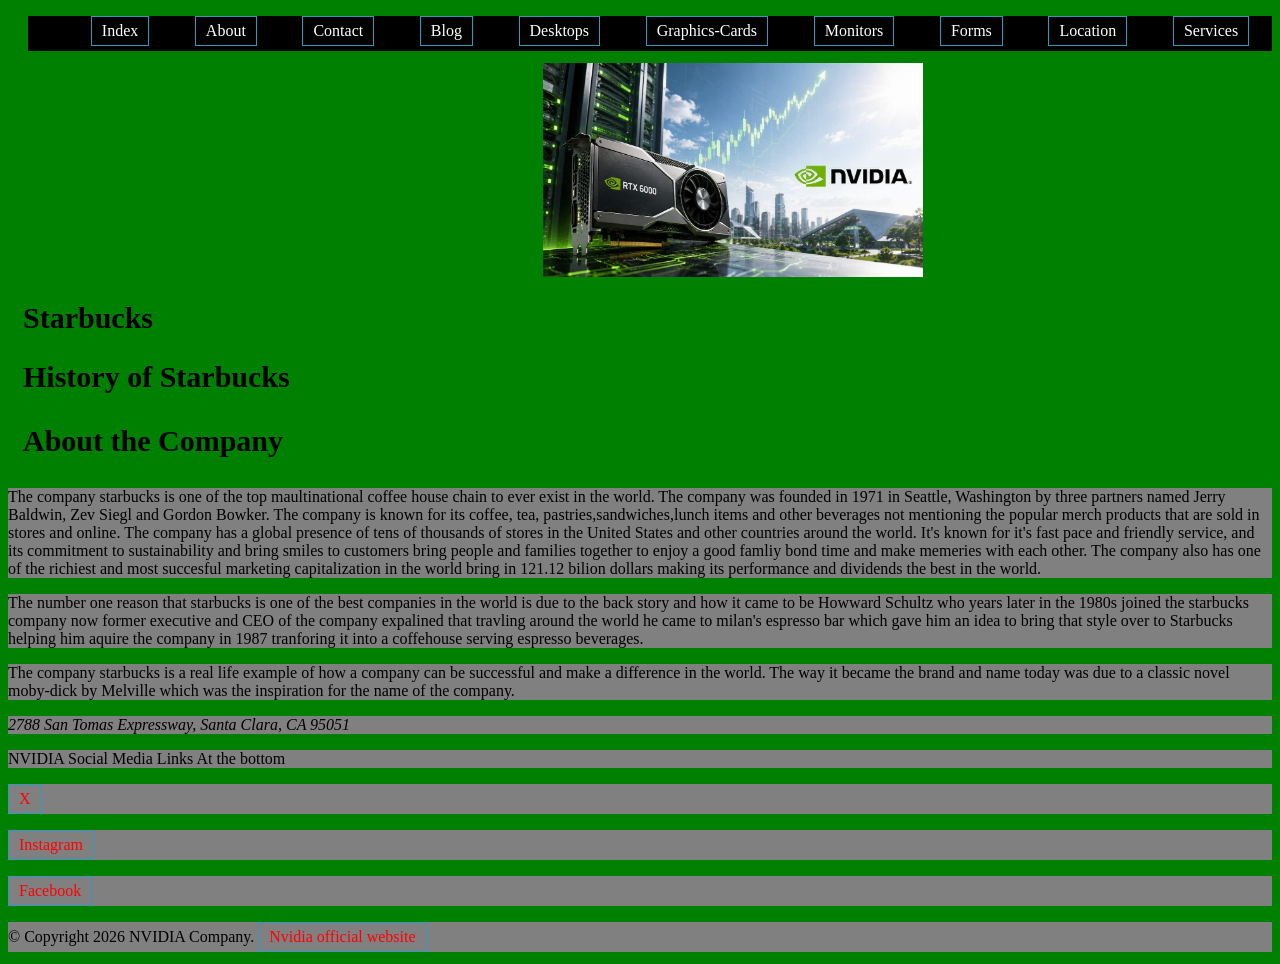
==== about.html @ eacd1b75 "initial commit updated html and CSS files" ====
<!doctype html>
<html lang="en">
  <head>
    <meta charset="UTF-8" />
    <meta name="viewport" content="width=device-width, initial-scale=1.0" />
    <title>About NVIDIA</title>
    <link rel="stylesheet" href="main.css" />
    <style>
      /* General styling using a class */
      .feature-card {
        border: 2px solid #7f8c8d; /* Grayish-blue */
        padding: 20px; /* Adding some space inside the card */
        margin: 20px; /* Adding some space outside the card */
        background-color: gold; /* blue backgraound colorfor the class  */
      }
      /* Styling h2 within a class */
      .feature-card h2 {
        font-size: 20px; /* 20px is the default font size */
        margin-bottom: 10px; /* Adding some space below the heading */
        color: #2c3e50; /* Deeo blue text color */
      }
      .feature-card p {
        margin-bottom: 10px; /* Adding some space below the paragraph */
        color: blue; /* Grayish-blue text color */
      }
      #special-feature {
        background-color: #fde3a7; /* Light gold background color for the id speacial feature */
        border-color: #f39c12; /* Gold border color */
        box-shadow: 0 4px 8px rgba(0, 0, 0, 0.1); /* Adding a shadow */
      }
      a {
        display: inline-block; /* Making the link a block element */
        color: white; /* Bright blue text color */
        text-decoration: none; /* Removing the underline */
        padding: 5px 10px; /* Adding some space inside the link */
        border: 1px solid #3498bd; /* Bright blue border color */
        transition: all 0.3s ease; /* Adding a transition */
      }
      a:hover {
        background-color: blue; /* bright blue background color */
        color: white; /* WHite text color */
      }
    </style>
  </head>
  <body>
    <header>
      <nav>
        <!-- Beginning of the nav element here. -->
        <ul class="menu">
          <li><a href="index.html">Index</a></li>
          <li><a href="about.html">About</a></li>
          <li><a href="contact.html">Contact</a></li>
          <li><a href="blog.html">Blog</a></li>
          <li><a href="desktops.html">Desktops</a></li>
          <li><a href="graphics-cards.html">Graphics-Cards</a></li>
          <li><a href="monitors.html">Monitors</a></li>
          <li><a href="forms.html">Forms</a></li>
          <li><a href="location.html">Location</a></li>
          <li><a href="services.html">Services</a></li>
        </ul>
      </nav>
      <img
        class="png"
        src="images/background.png"
        alt="NVIDIA Company picture"
      />
      <!-- Beginning of the heading elements here. -->
      <h1>Starbucks</h1>
      <h2>History of Starbucks</h2>
    </header>
    <main>
      <!--In my main you'll find information about the company and paragraghs explaining about the starbucks company. -->
      <section>
        <h3>About the Company</h3>
        <div>
          <p class="left-text">
            The company starbucks is one of the top maultinational coffee house
            chain to ever exist in the world. The company was founded in 1971 in
            Seattle, Washington by three partners named Jerry Baldwin, Zev Siegl
            and Gordon Bowker. The company is known for its coffee, tea,
            pastries,sandwiches,lunch items and other beverages not mentioning
            the popular merch products that are sold in stores and online. The
            company has a global presence of tens of thousands of stores in the
            United States and other countries around the world. It's known for
            it's fast pace and friendly service, and its commitment to
            sustainability and bring smiles to customers bring people and
            families together to enjoy a good famliy bond time and make memeries
            with each other. The company also has one of the richiest and most
            succesful marketing capitalization in the world bring in 121.12
            bilion dollars making its performance and dividends the best in the
            world.
          </p>

          <p>
            The number one reason that starbucks is one of the best companies in
            the world is due to the back story and how it came to be Howward
            Schultz who years later in the 1980s joined the starbucks company
            now former executive and CEO of the company expalined that travling
            around the world he came to milan's espresso bar which gave him an
            idea to bring that style over to Starbucks helping him aquire the
            company in 1987 tranforing it into a coffehouse serving espresso
            beverages.
          </p>

          <p>
            The company starbucks is a real life example of how a company can be
            successful and make a difference in the world. The way it became the
            brand and name today was due to a classic novel moby-dick by
            Melville which was the inspiration for the name of the company.
          </p>
        </div>
        <!--The beginnig of the footer element goes here. -->
        <footer>
          <address>
            <p>2788 San Tomas Expressway, Santa Clara, CA 95051</p>
          </address>
          <p>NVIDIA Social Media Links At the bottom</p>
          <p>
            <a href="https://x.com/nvidia">X</a>
          </p>
          <p>
            <a href="https://www.instagram.com/nvidia/">Instagram</a>
          </p>
          <p>
            <a href="https://www.facebook.com/nvidiaeurope/">Facebook</a>
          </p>
          <!--In the footer will belong a p and the copy rigth of NVIDIA COMPANY Website link -->
          <p>
            &copy; Copyright 2026 NVIDIA Company.
            <a href="https://www.nvidia.com/en-us/" target="_blank"
              >Nvidia official website</a
            >
          </p>
        </footer>
      </section>
    </main>
  </body>
</html>
---- main.css ----
html {
  padding: 0; /* My html padding is 0. */
}
head {
  color: black; /* My head color is black ic color. */
}
meta {
  color: black; /* My meta color is black in color. */
}
title {
  padding: 0; /* My tittle padding is 0. */
}
link {
  padding: 0; /* My link padding is 0. */
}
body {
  color: black; /* My body is black in color. */
}
header {
  color: black; /* My header is black in color. */
}
/* My h1, h2, h3, h4, h5, are green in color for visible eye sight. */
h1,
h2,
h3 {
  color: black;
  font-size: 30px;
  padding-left: 15px;
}
video,
audio {
  padding-left: 575px; /* My video and audio will be in the center of the page. */
}
form {
  padding: 0; /* My form my padding is 0. */
}
label {
  padding: 0; /* My labels padding is 0. */
}
input {
  padding: 0; /* My input padding is 0. */
}
img {
  width: 380px; /* My image will be 380px. */
  padding-left: 535px; /* My image will be in the center page. */
}
br {
  padding: 0; /* My br padding is 0. */
}
select {
  padding: 0; /* my select padding is 0. */
}
option {
  padding: 0; /* My option padding is 0. */
}
textarea {
  padding: 0; /* My textarea padding is 0. */
}
.external-css {
  color: black; /* Teal text color */
  background-color: gray; /* My background-color is gray. */
}
/* Resetting some defaults styles using multiple selectors separated by commas */
body {
  background-color: green; /* green body background color */
}
.menu {
  display: flex; /* My menu will have a display flex. */
  justify-content: space-around; /* My justify-content will be space around. */
}
p {
  font-size: 16px; /* 16px is the default font size */
  color: black; /* Grayish-blue */
  margin-bottom: 12px; /* Adding some space below the paragragh */
  background-color: gray; /* Adding gray to my background-coor */
}
p a {
  color: red; /* Applies the red text color to the link within a paragragh block but bot to the entire paragragh */
  text-decoration: none; /* Removing the underline */
}
/* Styling the unodered list */
ul {
  list-style-type: none; /* Removing the bullet paoints */
  margin-left: 20px; /* Indentng the list */
  margin-bottom: 12px; /* Adding some space below the list */
  background-color: black; /* My background-color id black. */
}
ul li {
  margin-bottom: 5px; /* Adding some space below each list item */
  color: blue; /* Grayish-blue text color */
}
/* Styling the unodered list within a div */
div ul {
  list-style-type: square; /* Adding the bullet points back */
}
/* General styling using a class */
.feature-card {
  border: 2px solid #7f8c8d; /* Grayish-blue */
  padding: 20px; /* Adding some space inside the card */
  margin: 20px; /* Adding some space outside the card */
  background-color: gold; /* blue backgraound colorfor the class  */
}
/* Styling h2 within a class */
.feature-card h2 {
  font-size: 20px; /* 20px is the default font size */
  margin-bottom: 10px; /* Adding some space below the heading */
  color: #2c3e50; /* Deeo blue text color */
}
.feature-card p {
  margin-bottom: 10px; /* Adding some space below the paragraph */
  color: blue; /* Grayish-blue text color */
}
#special-feature {
  background-color: #fde3a7; /* Light gold background color for the id speacial feature */
  border-color: #f39c12; /* Gold border color */
  box-shadow: 0 4px 8px rgba(0, 0, 0, 0.1); /* Adding a shadow */
}
a {
  display: inline-block; /* Making the link a block element */
  color: white; /* Bright blue text color */
  text-decoration: none; /* Removing the underline */
  padding: 5px 10px; /* Adding some space inside the link */
  border: 1px solid #3498bd; /* Bright blue border color */
  transition: all 0.3s ease; /* Adding a transition */
}
a:hover {
  background-color: blue; /* bright blue background color */
  color: white; /* WHite text color */
}
button {
  padding: 5px 10px; /* Adding some space inside the butoon */
  border: none; /* Removing the border */
  background-color: #ecf0f1; /* Light gray background color */
  cursor: pointer; /* Changing the cursor to a pointer */
  transition: all 0.3s ease; /* Adding a transition */
}
/* Conditional styling for the hover state */
button:hover {
  background-color: red; /* Red backgorund color */
}
nav {
  color: black; /* My nav is b=black in color */
}
section {
  color: black; /* My section is black in color */
}
main {
  color: black; /* My main is black in colro */
}
footer {
  color: black; /* My footer is black in color */
}
address {
  padding: 0; /* My address padding is 0. */
}
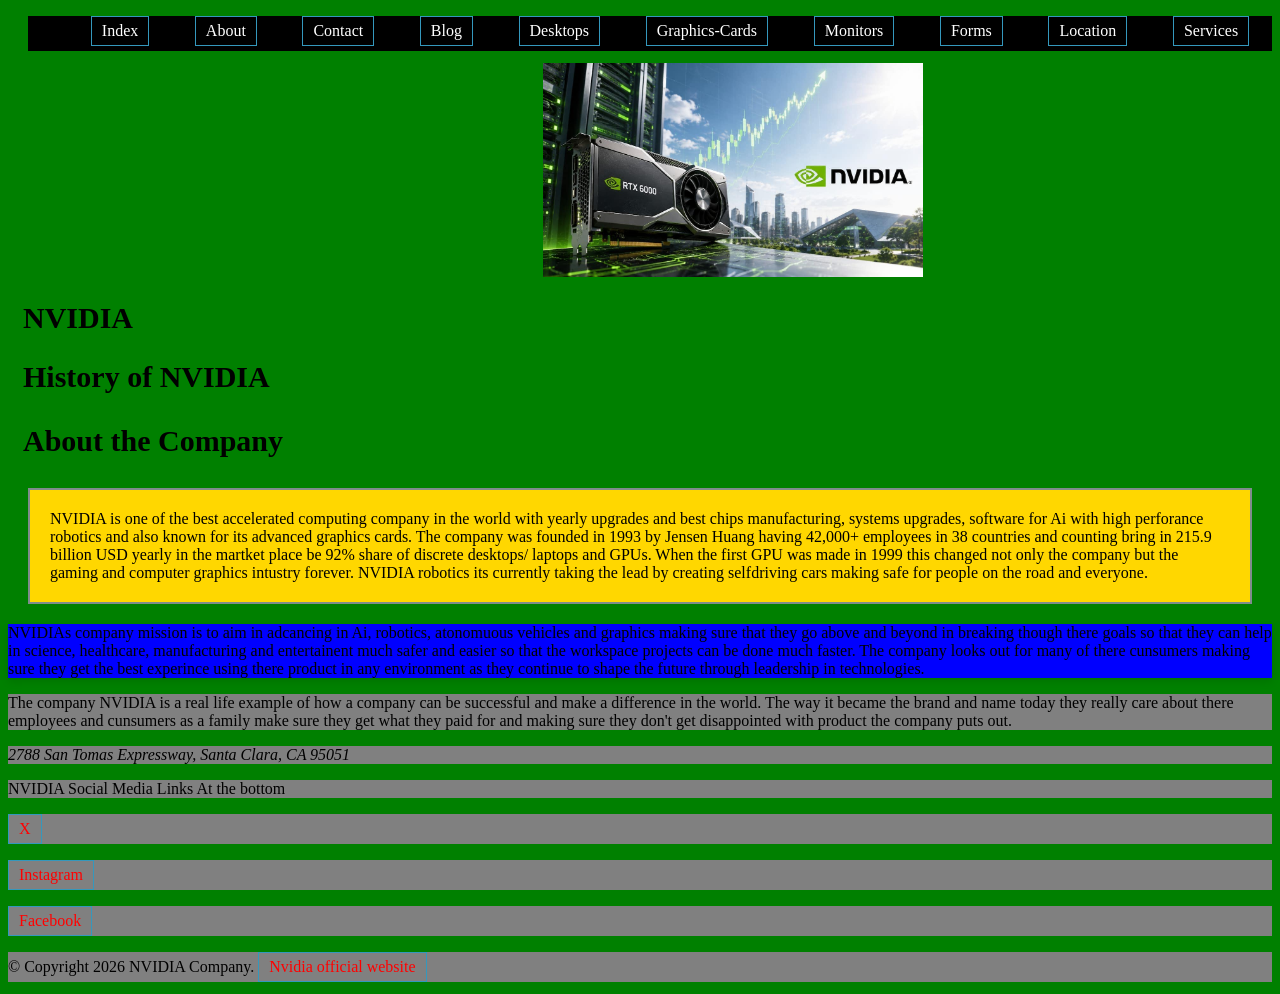
==== commit 4333e5aa: "initial commit updated html,CSS and readme files" ====
--- a/about.html
+++ b/about.html
@@ -24,7 +24,7 @@
         color: blue; /* Grayish-blue text color */
       }
       #special-feature {
-        background-color: #fde3a7; /* Light gold background color for the id speacial feature */
+        background-color: blue; /* Light gold background color for the id speacial feature */
         border-color: #f39c12; /* Gold border color */
         box-shadow: 0 4px 8px rgba(0, 0, 0, 0.1); /* Adding a shadow */
       }
@@ -65,48 +65,46 @@
         alt="NVIDIA Company picture"
       />
       <!-- Beginning of the heading elements here. -->
-      <h1>Starbucks</h1>
-      <h2>History of Starbucks</h2>
+      <h1>NVIDIA</h1>
+      <h2>History of NVIDIA</h2>
     </header>
     <main>
       <!--In my main you'll find information about the company and paragraghs explaining about the starbucks company. -->
       <section>
         <h3>About the Company</h3>
         <div>
-          <p class="left-text">
-            The company starbucks is one of the top maultinational coffee house
-            chain to ever exist in the world. The company was founded in 1971 in
-            Seattle, Washington by three partners named Jerry Baldwin, Zev Siegl
-            and Gordon Bowker. The company is known for its coffee, tea,
-            pastries,sandwiches,lunch items and other beverages not mentioning
-            the popular merch products that are sold in stores and online. The
-            company has a global presence of tens of thousands of stores in the
-            United States and other countries around the world. It's known for
-            it's fast pace and friendly service, and its commitment to
-            sustainability and bring smiles to customers bring people and
-            families together to enjoy a good famliy bond time and make memeries
-            with each other. The company also has one of the richiest and most
-            succesful marketing capitalization in the world bring in 121.12
-            bilion dollars making its performance and dividends the best in the
-            world.
+          <p class="left-text feature-card">
+            NVIDIA is one of the best accelerated computing company in the world
+            with yearly upgrades and best chips manufacturing, systems upgrades,
+            software for Ai with high perforance robotics and also known for its
+            advanced graphics cards. The company was founded in 1993 by Jensen
+            Huang having 42,000+ employees in 38 countries and counting bring in
+            215.9 billion USD yearly in the martket place be 92% share of
+            discrete desktops/ laptops and GPUs. When the first GPU was made in
+            1999 this changed not only the company but the gaming and computer
+            graphics intustry forever. NVIDIA robotics its currently taking the
+            lead by creating selfdriving cars making safe for people on the road
+            and everyone.
+          </p>
+
+          <p id="special-feature">
+            NVIDIAs company mission is to aim in adcancing in Ai, robotics,
+            atonomuous vehicles and graphics making sure that they go above and
+            beyond in breaking though there goals so that they can help in
+            science, healthcare, manufacturing and entertainent much safer and
+            easier so that the workspace projects can be done much faster. The
+            company looks out for many of there cunsumers making sure they get
+            the best experince using there product in any environment as they
+            continue to shape the future through leadership in technologies.
           </p>
 
           <p>
-            The number one reason that starbucks is one of the best companies in
-            the world is due to the back story and how it came to be Howward
-            Schultz who years later in the 1980s joined the starbucks company
-            now former executive and CEO of the company expalined that travling
-            around the world he came to milan's espresso bar which gave him an
-            idea to bring that style over to Starbucks helping him aquire the
-            company in 1987 tranforing it into a coffehouse serving espresso
-            beverages.
-          </p>
-
-          <p>
-            The company starbucks is a real life example of how a company can be
+            The company NVIDIA is a real life example of how a company can be
             successful and make a difference in the world. The way it became the
-            brand and name today was due to a classic novel moby-dick by
-            Melville which was the inspiration for the name of the company.
+            brand and name today they really care about there employees and
+            cunsumers as a family make sure they get what they paid for and
+            making sure they don't get disappointed with product the company
+            puts out.
           </p>
         </div>
         <!--The beginnig of the footer element goes here. -->
--- a/main.css
+++ b/main.css
@@ -111,7 +111,7 @@
   color: blue; /* Grayish-blue text color */
 }
 #special-feature {
-  background-color: #fde3a7; /* Light gold background color for the id speacial feature */
+  background-color: blue; /* Light gold background color for the id speacial feature */
   border-color: #f39c12; /* Gold border color */
   box-shadow: 0 4px 8px rgba(0, 0, 0, 0.1); /* Adding a shadow */
 }
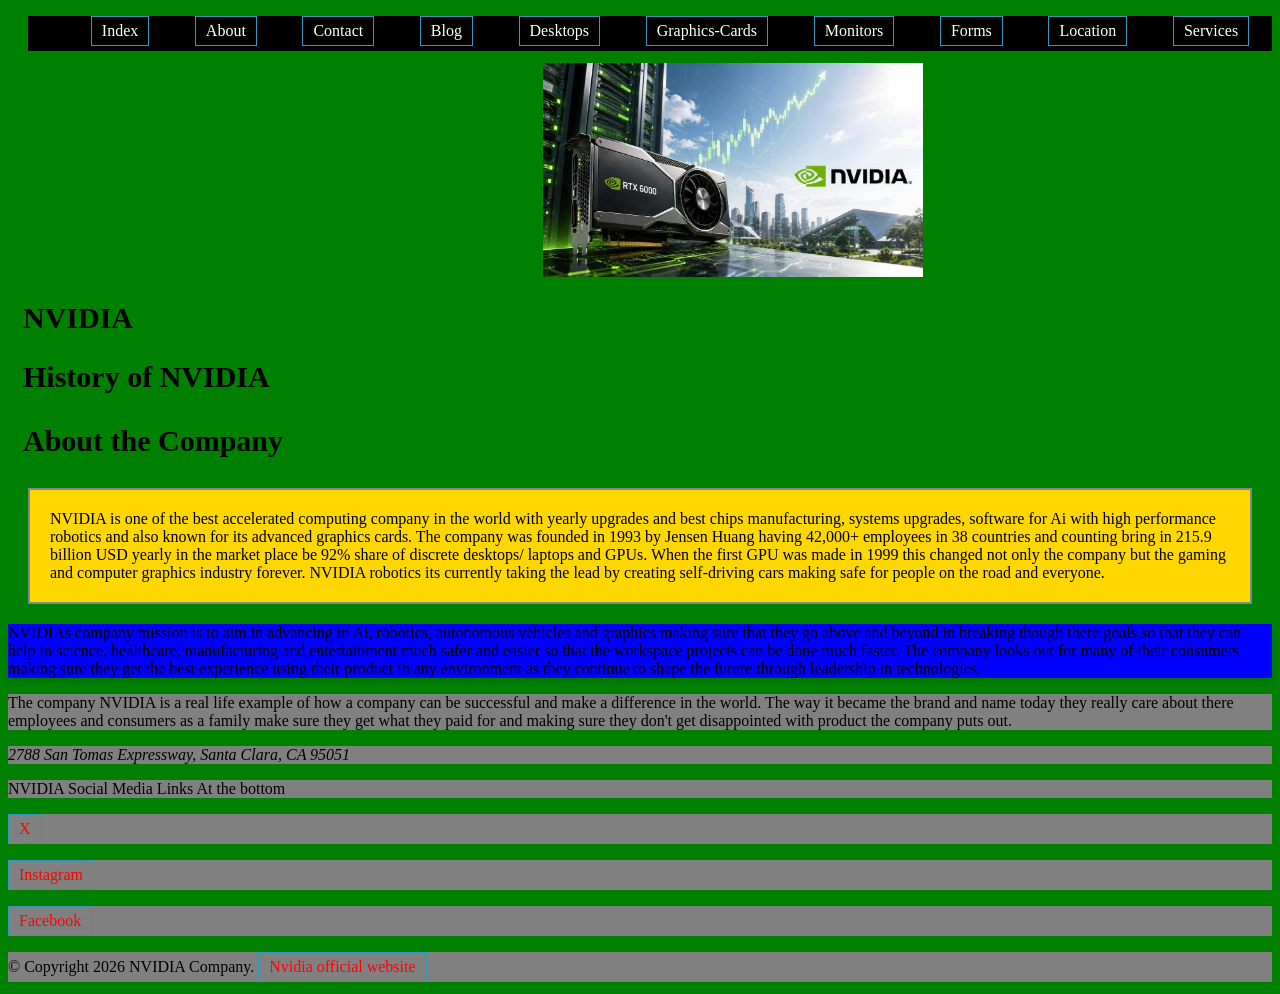
==== commit e7919454: "Initial commit updated my html, CSS and readme.md files" ====
--- a/about.html
+++ b/about.html
@@ -3,44 +3,8 @@
   <head>
     <meta charset="UTF-8" />
     <meta name="viewport" content="width=device-width, initial-scale=1.0" />
-    <title>About NVIDIA</title>
+    <title>About page | NVIDIA Tech</title>
     <link rel="stylesheet" href="main.css" />
-    <style>
-      /* General styling using a class */
-      .feature-card {
-        border: 2px solid #7f8c8d; /* Grayish-blue */
-        padding: 20px; /* Adding some space inside the card */
-        margin: 20px; /* Adding some space outside the card */
-        background-color: gold; /* blue backgraound colorfor the class  */
-      }
-      /* Styling h2 within a class */
-      .feature-card h2 {
-        font-size: 20px; /* 20px is the default font size */
-        margin-bottom: 10px; /* Adding some space below the heading */
-        color: #2c3e50; /* Deeo blue text color */
-      }
-      .feature-card p {
-        margin-bottom: 10px; /* Adding some space below the paragraph */
-        color: blue; /* Grayish-blue text color */
-      }
-      #special-feature {
-        background-color: blue; /* Light gold background color for the id speacial feature */
-        border-color: #f39c12; /* Gold border color */
-        box-shadow: 0 4px 8px rgba(0, 0, 0, 0.1); /* Adding a shadow */
-      }
-      a {
-        display: inline-block; /* Making the link a block element */
-        color: white; /* Bright blue text color */
-        text-decoration: none; /* Removing the underline */
-        padding: 5px 10px; /* Adding some space inside the link */
-        border: 1px solid #3498bd; /* Bright blue border color */
-        transition: all 0.3s ease; /* Adding a transition */
-      }
-      a:hover {
-        background-color: blue; /* bright blue background color */
-        color: white; /* WHite text color */
-      }
-    </style>
   </head>
   <body>
     <header>
@@ -69,32 +33,32 @@
       <h2>History of NVIDIA</h2>
     </header>
     <main>
-      <!--In my main you'll find information about the company and paragraghs explaining about the starbucks company. -->
+      <!--In my main you'll find information about the company and paragraphs explaining about the NVIDIA company. -->
       <section>
         <h3>About the Company</h3>
         <div>
           <p class="left-text feature-card">
             NVIDIA is one of the best accelerated computing company in the world
             with yearly upgrades and best chips manufacturing, systems upgrades,
-            software for Ai with high perforance robotics and also known for its
-            advanced graphics cards. The company was founded in 1993 by Jensen
-            Huang having 42,000+ employees in 38 countries and counting bring in
-            215.9 billion USD yearly in the martket place be 92% share of
-            discrete desktops/ laptops and GPUs. When the first GPU was made in
-            1999 this changed not only the company but the gaming and computer
-            graphics intustry forever. NVIDIA robotics its currently taking the
-            lead by creating selfdriving cars making safe for people on the road
-            and everyone.
+            software for Ai with high performance robotics and also known for
+            its advanced graphics cards. The company was founded in 1993 by
+            Jensen Huang having 42,000+ employees in 38 countries and counting
+            bring in 215.9 billion USD yearly in the market place be 92% share
+            of discrete desktops/ laptops and GPUs. When the first GPU was made
+            in 1999 this changed not only the company but the gaming and
+            computer graphics industry forever. NVIDIA robotics its currently
+            taking the lead by creating self-driving cars making safe for people
+            on the road and everyone.
           </p>
 
           <p id="special-feature">
-            NVIDIAs company mission is to aim in adcancing in Ai, robotics,
-            atonomuous vehicles and graphics making sure that they go above and
+            NVIDIAs company mission is to aim in advancing in Ai, robotics,
+            autonomous vehicles and graphics making sure that they go above and
             beyond in breaking though there goals so that they can help in
-            science, healthcare, manufacturing and entertainent much safer and
+            science, healthcare, manufacturing and entertainment much safer and
             easier so that the workspace projects can be done much faster. The
-            company looks out for many of there cunsumers making sure they get
-            the best experince using there product in any environment as they
+            company looks out for many of their consumers making sure they get
+            the best experience using their product in any environment as they
             continue to shape the future through leadership in technologies.
           </p>
 
@@ -102,12 +66,12 @@
             The company NVIDIA is a real life example of how a company can be
             successful and make a difference in the world. The way it became the
             brand and name today they really care about there employees and
-            cunsumers as a family make sure they get what they paid for and
+            consumers as a family make sure they get what they paid for and
             making sure they don't get disappointed with product the company
             puts out.
           </p>
         </div>
-        <!--The beginnig of the footer element goes here. -->
+        <!--The beginning of the footer element goes here. -->
         <footer>
           <address>
             <p>2788 San Tomas Expressway, Santa Clara, CA 95051</p>
@@ -122,7 +86,7 @@
           <p>
             <a href="https://www.facebook.com/nvidiaeurope/">Facebook</a>
           </p>
-          <!--In the footer will belong a p and the copy rigth of NVIDIA COMPANY Website link -->
+          <!--In the footer will belong a p and the copy right of NVIDIA COMPANY Website link -->
           <p>
             &copy; Copyright 2026 NVIDIA Company.
             <a href="https://www.nvidia.com/en-us/" target="_blank"
--- a/main.css
+++ b/main.css
@@ -15,18 +15,73 @@
 }
 body {
   color: black; /* My body is black in color. */
+  background-color: green; /* green body background color */
 }
 header {
   color: black; /* My header is black in color. */
 }
+nav {
+  color: black; /* My nav is b=black in color */
+}
+main {
+  color: black; /* My main is black in color */
+}
+/* Styling the unordered list */
+ul {
+  list-style-type: none; /* Removing the bullet points */
+  margin-left: 20px; /* Indenting the list */
+  margin-bottom: 12px; /* Adding some space below the list */
+  background-color: black; /* My background-color is black. */
+}
+li {
+  padding: 0; /* My li padding is 0. */
+}
+ul li {
+  margin-bottom: 5px; /* Adding some space below each list item */
+  color: blue; /* Grayish-blue text color */
+}
+img {
+  width: 380px; /* My image will be 380px. */
+  padding-left: 535px; /* My image will be in the center page. */
+}
 /* My h1, h2, h3, h4, h5, are green in color for visible eye sight. */
 h1,
 h2,
-h3 {
+h3,
+h4,
+h5 {
   color: black;
   font-size: 30px;
   padding-left: 15px;
 }
+main {
+  color: black; /* My main is black in color. */
+}
+section {
+  color: black; /* My section is black in color */
+}
+div ul {
+  list-style-type: square; /* Adding the bullet points back */
+}
+/* My div is black in color. */
+div {
+  color: black;
+}
+/* My p Is black in color, my font-size it 16px, margin-bottom is 12px and background-color is gray. */
+p {
+  font-size: 16px; /* 16px is the default font size */
+  color: black; /* Grayish-blue */
+  margin-bottom: 12px; /* Adding some space below the paragraph */
+  background-color: gray; /* Adding gray to my background-color */
+}
+p a {
+  color: red; /* Applies the red text color to the link within a paragraph block but not to the entire paragraph */
+  text-decoration: none; /* Removing the underline */
+}
+a {
+  padding: 0; /* my a padding is 0. */
+}
+/* My video and audio padding is 575px. */
 video,
 audio {
   padding-left: 575px; /* My video and audio will be in the center of the page. */
@@ -39,10 +94,6 @@
 }
 input {
   padding: 0; /* My input padding is 0. */
-}
-img {
-  width: 380px; /* My image will be 380px. */
-  padding-left: 535px; /* My image will be in the center page. */
 }
 br {
   padding: 0; /* My br padding is 0. */
@@ -60,58 +111,29 @@
   color: black; /* Teal text color */
   background-color: gray; /* My background-color is gray. */
 }
-/* Resetting some defaults styles using multiple selectors separated by commas */
-body {
-  background-color: green; /* green body background color */
-}
 .menu {
   display: flex; /* My menu will have a display flex. */
   justify-content: space-around; /* My justify-content will be space around. */
-}
-p {
-  font-size: 16px; /* 16px is the default font size */
-  color: black; /* Grayish-blue */
-  margin-bottom: 12px; /* Adding some space below the paragragh */
-  background-color: gray; /* Adding gray to my background-coor */
-}
-p a {
-  color: red; /* Applies the red text color to the link within a paragragh block but bot to the entire paragragh */
-  text-decoration: none; /* Removing the underline */
-}
-/* Styling the unodered list */
-ul {
-  list-style-type: none; /* Removing the bullet paoints */
-  margin-left: 20px; /* Indentng the list */
-  margin-bottom: 12px; /* Adding some space below the list */
-  background-color: black; /* My background-color id black. */
-}
-ul li {
-  margin-bottom: 5px; /* Adding some space below each list item */
-  color: blue; /* Grayish-blue text color */
-}
-/* Styling the unodered list within a div */
-div ul {
-  list-style-type: square; /* Adding the bullet points back */
 }
 /* General styling using a class */
 .feature-card {
   border: 2px solid #7f8c8d; /* Grayish-blue */
   padding: 20px; /* Adding some space inside the card */
   margin: 20px; /* Adding some space outside the card */
-  background-color: gold; /* blue backgraound colorfor the class  */
+  background-color: gold; /* Blue background color for the class. */
 }
 /* Styling h2 within a class */
 .feature-card h2 {
   font-size: 20px; /* 20px is the default font size */
   margin-bottom: 10px; /* Adding some space below the heading */
-  color: #2c3e50; /* Deeo blue text color */
+  color: #2c3e50; /* Deep blue text color */
 }
 .feature-card p {
   margin-bottom: 10px; /* Adding some space below the paragraph */
   color: blue; /* Grayish-blue text color */
 }
 #special-feature {
-  background-color: blue; /* Light gold background color for the id speacial feature */
+  background-color: blue; /* Light gold background color for the id special feature */
   border-color: #f39c12; /* Gold border color */
   box-shadow: 0 4px 8px rgba(0, 0, 0, 0.1); /* Adding a shadow */
 }
@@ -128,7 +150,7 @@
   color: white; /* WHite text color */
 }
 button {
-  padding: 5px 10px; /* Adding some space inside the butoon */
+  padding: 5px 10px; /* Adding some space inside the button */
   border: none; /* Removing the border */
   background-color: #ecf0f1; /* Light gray background color */
   cursor: pointer; /* Changing the cursor to a pointer */
@@ -136,16 +158,7 @@
 }
 /* Conditional styling for the hover state */
 button:hover {
-  background-color: red; /* Red backgorund color */
-}
-nav {
-  color: black; /* My nav is b=black in color */
-}
-section {
-  color: black; /* My section is black in color */
-}
-main {
-  color: black; /* My main is black in colro */
+  background-color: red; /* Red background color */
 }
 footer {
   color: black; /* My footer is black in color */
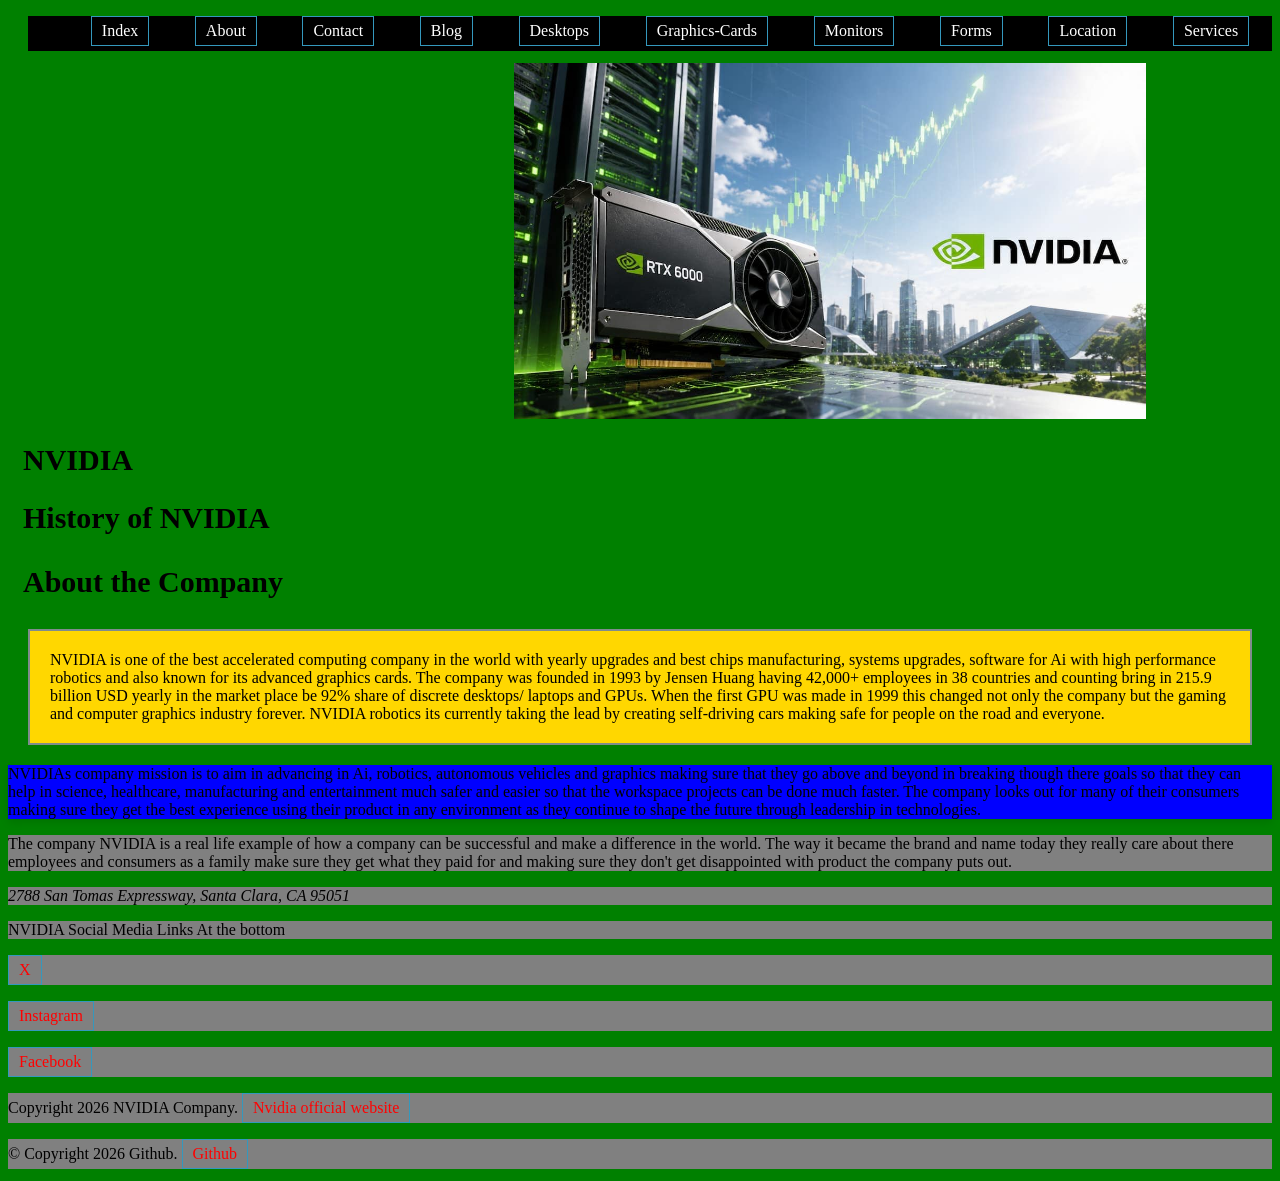
==== commit 46e3e7aa: "initial commit updated all my HTML , CSS and README.MD files" ====
--- a/about.html
+++ b/about.html
@@ -88,10 +88,12 @@
           </p>
           <!--In the footer will belong a p and the copy right of NVIDIA COMPANY Website link -->
           <p>
-            &copy; Copyright 2026 NVIDIA Company.
-            <a href="https://www.nvidia.com/en-us/" target="_blank"
-              >Nvidia official website</a
-            >
+            Copyright 2026 NVIDIA Company.
+            <a href="https://www.nvidia.com/en-us/">Nvidia official website</a>
+          </p>
+          <p>
+            &copy; Copyright 2026 Github.
+            <a href="https://www.nvidia.com/en-us/">Github</a>
           </p>
         </footer>
       </section>
--- a/main.css
+++ b/main.css
@@ -16,6 +16,8 @@
 body {
   color: black; /* My body is black in color. */
   background-color: green; /* green body background color */
+  max-width: 100%;
+  height: auto;
 }
 header {
   color: black; /* My header is black in color. */
@@ -34,15 +36,15 @@
   background-color: black; /* My background-color is black. */
 }
 li {
-  padding: 0; /* My li padding is 0. */
+  padding: 0%; /* My li padding is 0. */
 }
 ul li {
   margin-bottom: 5px; /* Adding some space below each list item */
   color: blue; /* Grayish-blue text color */
 }
 img {
-  width: 380px; /* My image will be 380px. */
-  padding-left: 535px; /* My image will be in the center page. */
+  width: 50%; /* My image will be 380px. */
+  padding-left: 40%; /* My image will be in the center page. */
 }
 /* My h1, h2, h3, h4, h5, are green in color for visible eye sight. */
 h1,
@@ -84,7 +86,8 @@
 /* My video and audio padding is 575px. */
 video,
 audio {
-  padding-left: 575px; /* My video and audio will be in the center of the page. */
+  max-width: 150%; /* My video and audio will be in the center of the page. */
+  padding-left: 40%; /* My video audio padding-left is 77%. */
 }
 form {
   padding: 0; /* My form my padding is 0. */
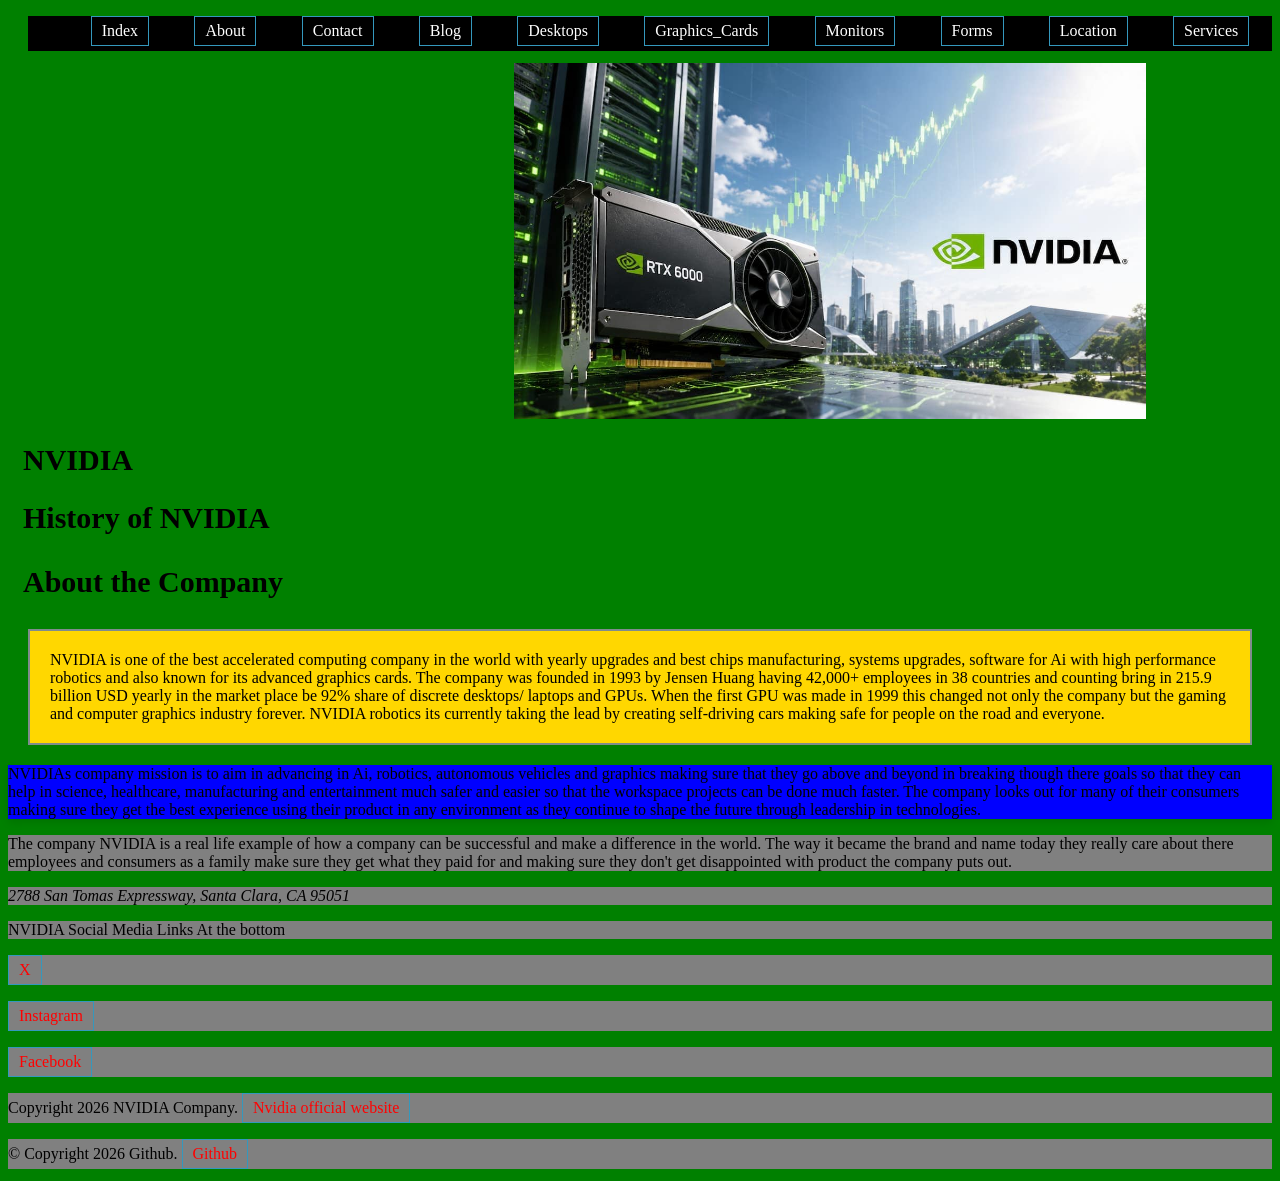
==== commit 20188c30: "Initial commit updated my HTML,CSS and README.ME files" ====
--- a/about.html
+++ b/about.html
@@ -16,7 +16,7 @@
           <li><a href="contact.html">Contact</a></li>
           <li><a href="blog.html">Blog</a></li>
           <li><a href="desktops.html">Desktops</a></li>
-          <li><a href="graphics-cards.html">Graphics-Cards</a></li>
+          <li><a href="graphics_cards.html">Graphics_Cards</a></li>
           <li><a href="monitors.html">Monitors</a></li>
           <li><a href="forms.html">Forms</a></li>
           <li><a href="location.html">Location</a></li>
